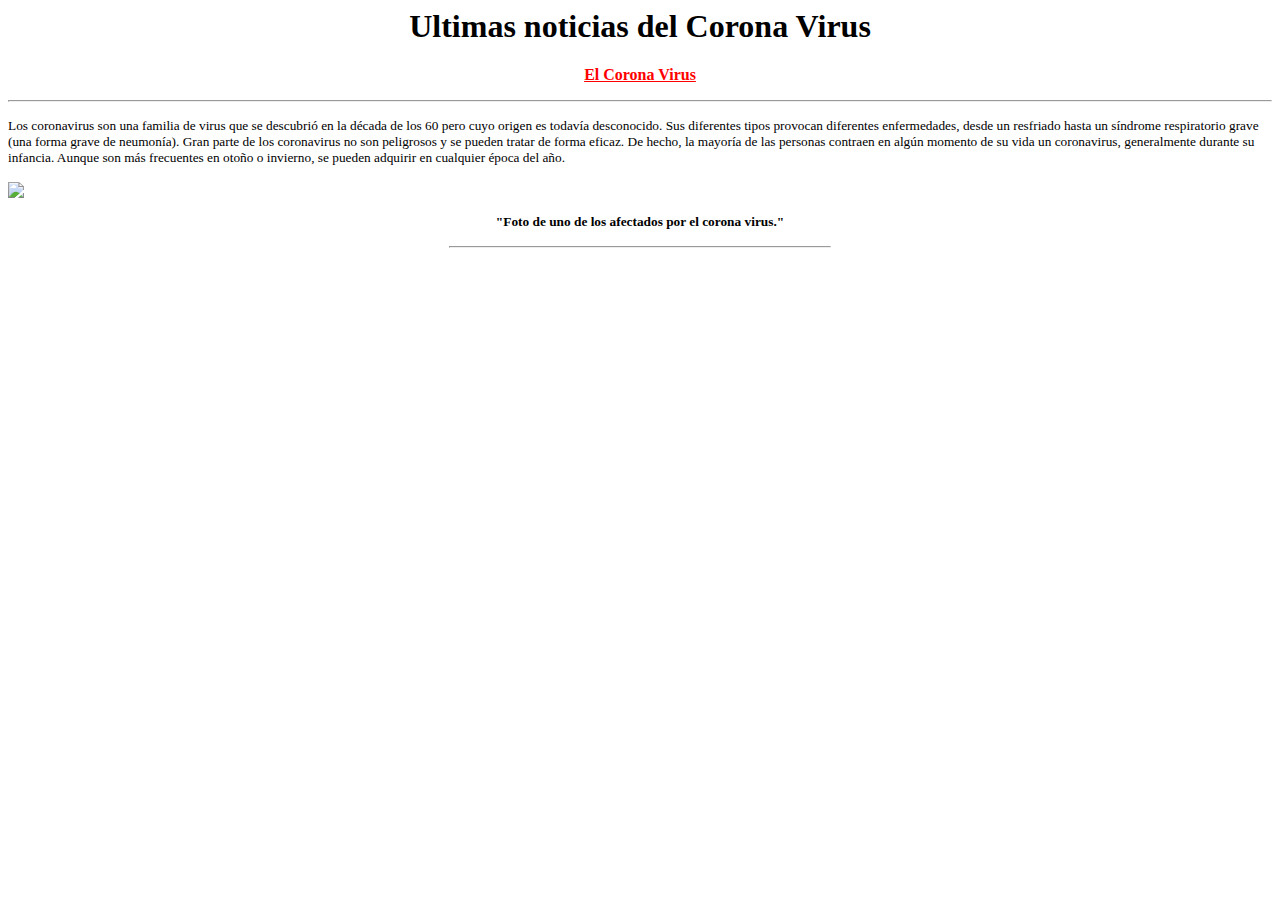
==== Pagina Gitpages/index.html @ 2ecfd0a4 "Final" ====
<html>
<head>
<h1 align="center">Ultimas noticias del Corona Virus</h1>
</head>
<body>
<p style="color: #ff0000;" align="center"><u><strong>El Corona Virus</strong></u></p>
<hr/>
<p><sub>Los coronavirus son una familia de virus que se descubrió en la década de los 60 pero cuyo origen es todavía desconocido. Sus diferentes tipos provocan diferentes enfermedades, desde un resfriado hasta un síndrome respiratorio grave (una forma grave de neumonía).
Gran parte de los coronavirus no son peligrosos y se pueden tratar de forma eficaz. De hecho, la mayoría de las personas contraen en algún momento de su vida un coronavirus, generalmente durante su infancia. Aunque son más frecuentes en otoño o invierno, se pueden adquirir en cualquier época del año.</sub></p>
<p><img src="https://t1.ea.ltmcdn.com/es/images/7/6/4/razas_de_perros_chinos_23467_600.jpg" /></p>
<p align="center"><small><strong>"Foto de uno de los afectados por el corona virus."</strong></small></p>
<hr width="30%"/>
</body>
</html>
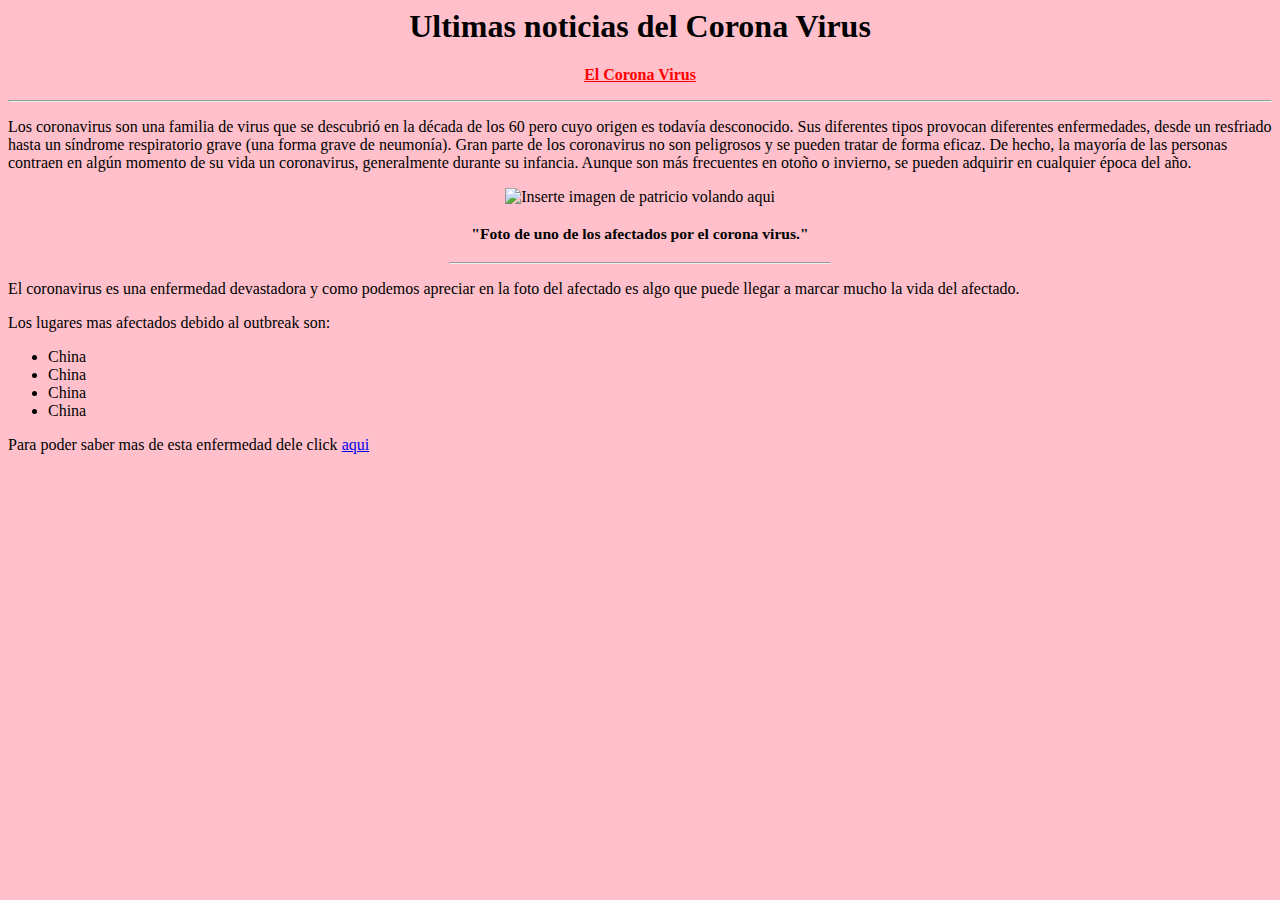
==== commit f85bb0bd: "Lienzo Final" ====
--- a/Pagina Gitpages/index.html
+++ b/Pagina Gitpages/index.html
@@ -1,14 +1,24 @@
 <html>
 <head>
-<h1 align="center">Ultimas noticias del Corona Virus</h1>
+<h1 align="center" FONT FACE="verdana">Ultimas noticias del Corona Virus</h1>
 </head>
-<body>
+<title >Virus raro</title>
+<body style="background-color:pink;">
 <p style="color: #ff0000;" align="center"><u><strong>El Corona Virus</strong></u></p>
 <hr/>
-<p><sub>Los coronavirus son una familia de virus que se descubrió en la década de los 60 pero cuyo origen es todavía desconocido. Sus diferentes tipos provocan diferentes enfermedades, desde un resfriado hasta un síndrome respiratorio grave (una forma grave de neumonía).
-Gran parte de los coronavirus no son peligrosos y se pueden tratar de forma eficaz. De hecho, la mayoría de las personas contraen en algún momento de su vida un coronavirus, generalmente durante su infancia. Aunque son más frecuentes en otoño o invierno, se pueden adquirir en cualquier época del año.</sub></p>
-<p><img src="https://t1.ea.ltmcdn.com/es/images/7/6/4/razas_de_perros_chinos_23467_600.jpg" /></p>
-<p align="center"><small><strong>"Foto de uno de los afectados por el corona virus."</strong></small></p>
-<hr width="30%"/>
+<p FONT FACE="verdana">Los coronavirus son una familia de virus que se descubrió en la década de los 60 pero cuyo origen es todavía desconocido. Sus diferentes tipos provocan diferentes enfermedades, desde un resfriado hasta un síndrome respiratorio grave (una forma grave de neumonía).
+Gran parte de los coronavirus no son peligrosos y se pueden tratar de forma eficaz. De hecho, la mayoría de las personas contraen en algún momento de su vida un coronavirus, generalmente durante su infancia. Aunque son más frecuentes en otoño o invierno, se pueden adquirir en cualquier época del año.</p>
+<p align="center"><img src="http://2.bp.blogspot.com/-CXC_x_zPRRQ/UeVsXsP5N9I/AAAAAAAAAX8/l0uscRMtEiI/s1600/tumblr_mpyqc6bRIq1syf6uco1_500.gif" alt="Inserte imagen de patricio volando aqui"/></p>
+<h3 align="center" FONT FACE="verdana"><small><strong><b>"Foto de uno de los afectados por el corona virus."</b></strong></small></h3>
+<hr width="30%">
+<p FONT FACE="verdana">El coronavirus es una enfermedad devastadora y como podemos apreciar en la foto del afectado es algo que puede llegar a marcar mucho la vida del afectado.</p>
+<p FONT FACE="verdana"> Los lugares mas afectados debido al outbreak son:</p>
+<ul>
+<li>China</li>
+<li>China</li>
+<li>China</li>
+<li>China</li>
+</ul>
+<p FONT FACE="verdana"> Para poder saber mas de esta enfermedad dele click <a href="https://www.eltiempo.com/salud/que-es-el-2019-ncov-o-coronavirus-que-tiene-en-jaque-a-china-455438" target="_blank"> aqui</a></p>
 </body>
 </html>
